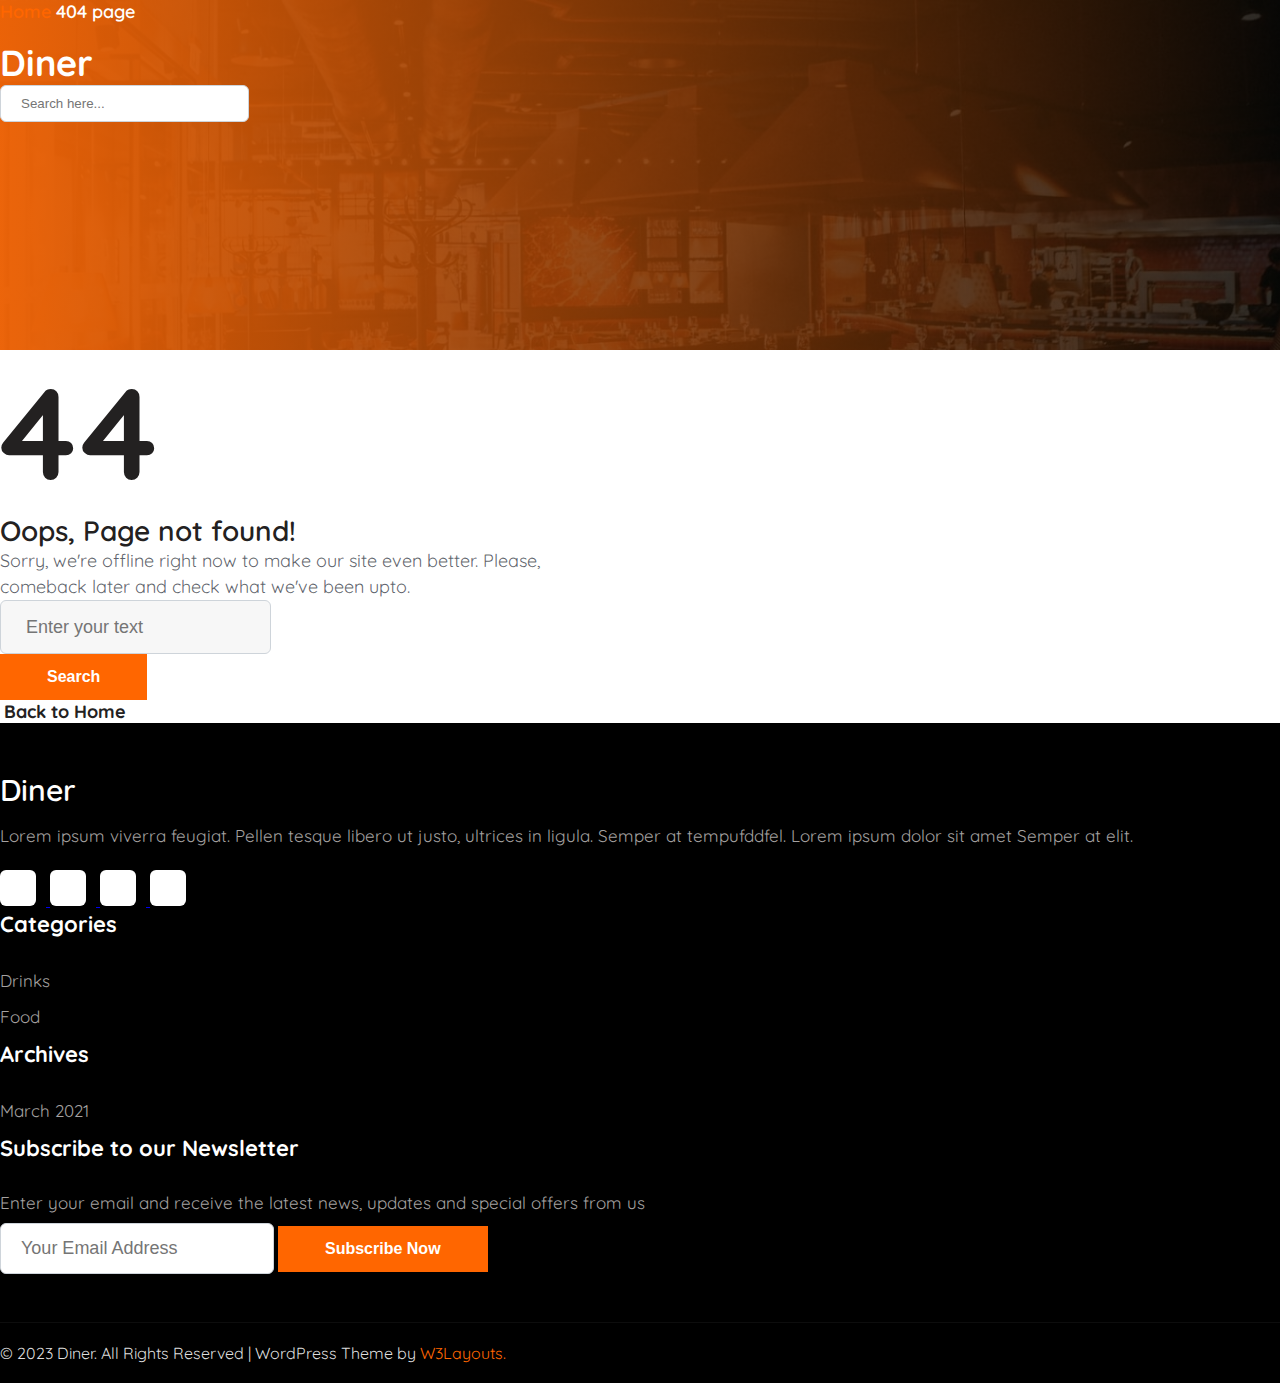
==== 404page/404page.html @ 2025dba5 "done 404 page" ====
<!DOCTYPE html>
<html lang="en">

<head>
    <meta charset="UTF-8">
    <meta http-equiv="X-UA-Compatible" content="IE=edge">
    <meta name="viewport" content="width=device-width, initial-scale=1.0">
    <title>About Page</title>

    <!-- Quicksand Font  -->
    <link rel="preconnect" href="https://fonts.googleapis.com">
    <link rel="preconnect" href="https://fonts.gstatic.com" crossorigin>
    <link href="https://fonts.googleapis.com/css2?family=Quicksand:wght@300;400;500;600;700&display=swap"
        rel="stylesheet">
    <!-- Pacifico Font  -->
    <link rel="preconnect" href="https://fonts.googleapis.com">
    <link rel="preconnect" href="https://fonts.gstatic.com" crossorigin>
    <link href="https://fonts.googleapis.com/css2?family=Pacifico&display=swap" rel="stylesheet">

    <!-- FONT AWESOME  -->
    <link rel="stylesheet" href="https://cdnjs.cloudflare.com/ajax/libs/font-awesome/6.4.0/css/all.min.css"
        integrity="sha512-iecdLmaskl7CVkqkXNQ/ZH/XLlvWZOJyj7Yy7tcenmpD1ypASozpmT/E0iPtmFIB46ZmdtAc9eNBvH0H/ZpiBw=="
        crossorigin="anonymous" referrerpolicy="no-referrer" />

    <!-- BOOTSTRAP  -->
    <link href="https://cdn.jsdelivr.net/npm/bootstrap@5.3.0-alpha3/dist/css/bootstrap.min.css" rel="stylesheet"
        integrity="sha384-KK94CHFLLe+nY2dmCWGMq91rCGa5gtU4mk92HdvYe+M/SXH301p5ILy+dN9+nJOZ" crossorigin="anonymous">

    <!-- MAIN CSS  -->
    <link rel="stylesheet" href="../assets/css/base.css">
    <link rel="stylesheet" href="../assets/css/main.css">
    <link rel="stylesheet" href="../assets/css/responsive.css">

    <style>
        .title__404 {
            max-width: 600px;
            color: var(--heading-color);
        }

        .title__404 h3 {
            font-size: 130px;
            font-weight: 700;
            letter-spacing: 5px;
        }

        .title__404 h2 {
            font-size: 28px;
            font-weight: 600;
        }

        .page404__form .form__control {
            background-color: var(--bg-grey-color);
            padding: 12px 12px 12px 25px;
            font-size: 18px;
            line-height: 28px;
            flex: 1;
        }

        .backToHome__404 {
            transition: all .5s;
        }

        .backToHome__404:hover {
            color: var(--primary-color);
        }

        .backToHome__404 i {
            font-size: 14px;
            margin-right: 4px;
            color: var(--heading-color);
        }

        /* RESPONSIVE */
        @media screen and (max-width: 991.98px) {
            .title__404 h3 {
                font-size: 100px;
            }
        }

        @media screen and (max-width: 575.98px) {
            .title__404 h3 {
                font-size: 80px;
            }

            .page404__form {
                margin-top: 24px;
            }

            .page404__form .form__control {
                font-size: 16px;
            }

            .page404__form .btn {
                width: 100%;
                margin-top: 10px;
            }
        }
    </style>
</head>

<body>
    <div class="page404">
        <!-- HEADER  -->
        <header>
            <div class="container-sm">
                <div class="row header__content align-items-center">
                    <div class="col">
                        <a href="../index.html" class="header__brand">
                            Diner
                        </a>
                    </div>
                    <div class="col d-flex align-items-center justify-content-end">
                        <form action="" class="header__search position-relative">
                            <input type="text" class="form__control bgDarkMode23" placeholder="Search here...">
                            <i class="header__search-icon fa-solid fa-magnifying-glass position-absolute"></i>
                        </form>
                        <div class="mx-4">
                            <i class="header__light-icon fa-regular fa-sun"></i>
                            <i class="header__dark-icon fa-regular fa-moon"></i>
                        </div>
                        <div class="header__bar">
                            <i class="header__bar-icon fa-solid fa-bars"></i>
                        </div>
                    </div>
                    <nav class="header__nav">
                        <button class="nav__close">
                            <i class="nav__close-icon fa-solid fa-xmark"></i>
                        </button>
                        <ul class="nav__list ps-0">
                            <li class="nav__items"><a href="../index.html" class="nav__link">Home</a></li>
                            <li class="nav__items"><a href="./aboutPage.html" class="nav__link">About</a></li>
                            <li class="nav__items"><a href="../servicesPage/servicesPage.html"
                                    class="nav__link">Services</a></li>
                            <li class="nav__items"><a href="#" class="nav__link">Blog Posts</a></li>
                            <li class="nav__items"><a href="./404page.html" class="nav__link">404 page</a></li>
                            <li class="nav__items"><a href="#" class="nav__link">Elements</a></li>
                            <li class="nav__items"><a href="#" class="nav__link">Contact</a></li>
                            <li class="nav__items"><a href="../LandingPage/landingPage.html" class="nav__link">Landing
                                    page</a></li>
                        </ul>
                    </nav>
                </div>
            </div>
        </header>

        <!-- BANNER  -->
        <section class="banner d-flex align-items-center justify-content-center">
            <div class="banner__path">
                <a href="../index.html">
                    Home
                </a>
                <i class="fa-solid fa-angles-right"></i>
                404 page
            </div>
        </section>

        <!-- 404 CONTENT  -->
        <section class="section__404 py-5">
            <div class="container py-lg-5">
                <div class="text-center mx-auto title__404">
                    <h3 class="mb-0">4<i class="fa-regular fa-face-frown"></i>4</h3>
                    <h2>Oops, Page not found!</h2>
                    <p class="primary__text mt-4">Sorry, we're offline right now to make our site even better. Please,
                        comeback later and check what we've been upto.</p>
                    <form class="page404__form mt-sm-5 px-sm-5">
                        <div class="row">
                            <div class="col-sm-8">
                                <input type="text" class="form__control w-100" placeholder="Enter your text">
                            </div>
                            <div class="col-sm-4">
                                <button class="btn primary-btn">Search</button>
                            </div>
                        </div>
                    </form>
                    <a href="../index.html" class="backToHome__404 mt-5 d-block primary__heading fw-semibold">
                        <i class="fa-solid fa-arrow-left"></i>
                        Back to Home
                    </a>
                </div>
            </div>
        </section>

        <!-- FOOTER  -->
        <footer>
            <div class="container-sm">
                <div class="row footer__main">
                    <div class="col-12 text-center text-sm-start mb-5 mb-lg-0 col-sm-6 col-lg-4">
                        <a href="#" class="footer__brand">Diner</a>
                        <p class="footer__item">Lorem ipsum viverra feugiat. Pellen tesque libero ut justo, ultrices in
                            ligula. Semper at tempufddfel. Lorem ipsum dolor sit amet Semper at elit.</p>
                        <div class="footer__icon text-center text-lg-start">
                            <a href="#" class="text-decoration-none">
                                <i class="footer__icon-item bgDarkMode23 fa-brands fa-facebook-f"></i>
                            </a>
                            <a href="#" class="text-decoration-none">
                                <i class="footer__icon-item bgDarkMode23 fa-brands fa-twitter"></i>
                            </a>
                            <a href="#" class="text-decoration-none">
                                <i class="footer__icon-item bgDarkMode23 fa-brands fa-instagram"></i>
                            </a>
                            <a href="#" class="text-decoration-none">
                                <i class="footer__icon-item bgDarkMode23 fa-brands fa-linkedin-in"></i>
                            </a>
                        </div>
                    </div>
                    <div class="col-6 text-center text-sm-start mb-5 mb-lg-0 col-lg-2">
                        <div class="footer__title">Categories</div>
                        <div class="footer__item">
                            <a href="" class="footer__link">Drinks</a>
                        </div>
                        <div class="footer__item">
                            <a href="" class="footer__link">Food</a>
                        </div>
                    </div>
                    <div class="col-6 text-center text-sm-start mb-5 mb-sm-0 col-lg-2">
                        <div class="footer__title">Archives</div>
                        <div class="footer__item">
                            <a href="" class="footer__link">March 2021</a>
                        </div>
                    </div>
                    <div class="col-12 text-center text-sm-start col-sm-6 col-lg-4">
                        <div class="footer__title">Subscribe to our Newsletter</div>
                        <p class="footer__item">Enter your email and receive the latest news, updates and special offers
                            from us</p>
                        <form action="" class="footer__sub mt-4">
                            <input type="text" class="w-100 form__control bgDarkMode23"
                                placeholder="Your Email Address">
                            <button class="btn primary-btn mt-3 w-100">Subscribe Now</button>
                        </form>
                    </div>
                </div>
                <div class="row footer__bottom">
                    <div class="col-12 footer__bottom-content text-center text-lg-start">
                        &copy 2023 Diner. All Rights Reserved | WordPress Theme by <a
                            href="https://w3layouts.com/">W3Layouts.</a>
                    </div>
                </div>
            </div>
        </footer>
        <a href="#" class="backToTop__btn cd-top text-replace js-cd-top">
            <i class="fa-solid fa-angle-up"></i>
        </a>
    </div>

    <!-- JQUERY  -->
    <script src="../assets/js/jquery-3.6.4.min.js"></script>

    <!-- BOOTSTRAP JS  -->
    <script src="https://cdn.jsdelivr.net/npm/bootstrap@5.3.0-alpha3/dist/js/bootstrap.bundle.min.js"
        integrity="sha384-ENjdO4Dr2bkBIFxQpeoTz1HIcje39Wm4jDKdf19U8gI4ddQ3GYNS7NTKfAdVQSZe"
        crossorigin="anonymous"></script>

    <!-- BACK TO TOP  -->
    <script src="../assets/js/util-back-to-top.js"></script>
    <script src="../assets/js/main-back-to-top.js"></script>

    <!-- MAIN JS  -->
    <script src="../assets/js/main.js"></script>
</body>

</html>
---- assets/css/base.css ----
:root {
    --primary-color: #ff6600;
    --black-color: #000;
    --white-color: #fff;
    --heading-color: #232121;
    --text-color: #161c2db3;
    --dark-color: #232220;
    --dark-heading-color: #eee;
    --dark-text-color: #c2d0da; 
    --bd-radius: 6px;
    --bg-grey-color: #f7f7f7;
}

* {
    padding: 0;
    margin: 0;
    box-sizing: border-box;
    -webkit-box-sizing: border-box;
    -moz-box-sizing: border-box;
}

html, body {
    font-family: 'Quicksand', sans-serif;
}

/* DARK MODE  */
.secondary__btn.dark-mode {
    border: 2px solid var(--dark-color);
    color: var(--dark-color);
}

.dark-mode.secondary__btn:hover {
    background-color: transparent;
    border-color: var(--white-color);
    color: var(--white-color);
}

/* HEADING LAYOUT  */
.section__heading h6 {
    font-family: 'Pacifico', cursive;
    font-size: 20px;
    color: var(--primary-color);
    margin-bottom: 0;
    letter-spacing: 1px;
}

.section__heading h3 {
    font-size: 38px;
    font-weight: 600;
    line-height: 48px;
    margin-bottom: 0;
    color: var(--heading-color);
}

.primary__heading {
    text-decoration: none;
    font-size: 18px;
    font-weight: 700;
    color: var(--heading-color);
}

.primary__text {
    font-size: 18px;
    color: var(--text-color);
    line-height: 26px;
}

/* BUTTON  */
.primary-btn {  
    font-size: 16px;
    color: var(--white-color);
    background-color: var(--primary-color);
    font-weight: 700;
    padding: 12px 45px;
    transition: all .5s;
    border: 2px solid transparent;
}

.primary-btn:hover {
    opacity: 0.8;
    color: var(--white-color);
    background-color: var(--primary-color);
}

.secondary__btn {
    padding: 12px 45px;
    border-radius: 6px;
    border: 2px solid var(--white-color);
    font-weight: 700;
    color: var(--white-color);
    transition: all .5s;
    text-decoration: none;
}

.secondary__btn:hover {
    background-color: var(--white-color);
    color: var(--primary-color);
}


/* FORM  */
.form__control {
    padding: 10px 50px 10px 20px;
    border-radius: 6px;
    outline: none;
    border: 2px solid transparent;
    transition: all .2s;
    color: var(--text-color);
    border: 1px solid #ced4da
}

.form__control:hover,
.form__control:focus {
    border-color: var(--primary-color);
}

/* BACK TO TOP  */

.backToTop__btn {
    position: fixed;
    right: 25px;
    bottom: 50px;
    width: 50px;
    height: 50px;
    background-color: var(--primary-color);
    color: var(--white-color);
    border-radius: 50%;
    text-align: center;
    line-height: 50px;
    text-decoration: none;
    opacity: 0;
    visibility: 0;
    transition: all .5s;
    z-index: 1;

}

.cd-top--is-visible {
    visibility: visible;
    opacity: 1;
}

.cd-top--fade-out {
    opacity: .5;
}
---- assets/css/main.css ----
/* HEADER  */
header {
    position: absolute;
    top: 0;
    left: 0;
    right: 0;
    z-index: 1;
}

.header__content {
    padding: 40px 0 20px;
}

.header__brand {
    font-size: 36px;
    font-weight: 700;
    text-decoration: none;
    color: var(--white-color);
    transition: all .5s;
}

.header .form__control {
    border: 2px solid transparent;
}

.header__search-icon {
    top: 50%;
    right: 25px;
    transform: translate(50%, -50%);
    color: #404040;
}

.header__dark-icon,
.header__light-icon {
    font-size: 24px;
    transform: rotate(-20deg);
    color: var(--white-color);
    cursor: pointer;
    width: 25px;
    text-align: center;
}

.header__light-icon {
    display: none;
}

.header__light-icon {
    color: var(--dark-color);
}

.header__bar {
    cursor: pointer;
}

.header__bar-icon {
    font-size: 28px;
    color: var(--white-color);
    transition: all .5s;
}

.header__bar:hover .header__bar-icon,
.header__dark-icon:hover,
.header__light-icon:hover {
    color: var(--primary-color) !important;
}

.header__nav {
    position: fixed;
    top: 0;
    bottom: 0;
    left: 0;
    right: 0;
    background-color: rgba(6, 3, 0, 0.77);
    display: none;
    justify-content: center;
    align-items: center;
    animation: navFadeIn .2s linear;
}

@keyframes navFadeIn {
    from {
        opacity: 0;
        transform: scale(0.8);
    }

    to {
        opacity: 1;
        transform: scale(1);
    }
}

.nav__close {
    position: absolute;
    top: 40px;
    right: 40px;
    border-radius: 6px;
    border: none;
}


.nav__close:hover {
    opacity: 0.9;
}

.nav__close-icon {
    color: var(--white-color);
    background-color: var(--primary-color);
    line-height: 40px;
    width: 40px;
    height: 40px;
    border-radius: 6px;
    text-align: center;
    border: 2px solid transparent;
}

.nav__close-icon:active {
    border-color: var(--white-color);
}

.nav__list {
    list-style: none;
    text-align: center;
}

.nav__items {
    line-height: 48px;
}

.nav__link {
    font-size: 20px;
    text-decoration: none;
    color: var(--white-color);
    font-weight: 600;
    transition: all .5s;
}

.nav__link:hover {
    color: var(--primary-color);
}

/* CAROUSEL  */
.myCarousel {
    background-image: url('../img/banner1.jpg');
    background-repeat: no-repeat;
    background-size: cover;
    background-attachment: fixed;
}

.carousel__content {
    height: 100vh;
    color: var(--white-color);
    position: relative;
}

.myCarousel .overlay {
    top: 0;
    width: 100%;
    bottom: 0;
    background-image: linear-gradient(to right, #ff6600, hsl(30deg 100% 1% / 20%));
}

.carousel__title {
    font-size: 48px;
    line-height: 58px;
    font-weight: 600;
    transition: all .5s;
}

.carousel__text {
    line-height: 28px;
    transition: all .5s;
}

/* ABOUT US */
.aboutUs__text {
    font-size: 18px;
    line-height: 28px;
    color: var(--text-color);
    padding-left: 48px;
    padding-right: 15px;
}

/* AGENT */
.agent {
    background-color: var(--primary-color);
    overflow: hidden;
}

.agent__left {
    background-image: url(../img/banner3.jpg);
    background-repeat: no-repeat;
    background-position: center;
    background-size: cover;
    height: 100%;
    position: relative;
}

.agent__left .overlay {
    position: absolute;
    top: 0;
    left: 0;
    bottom: 0;
    right: 0;
    background-color: rgb(16 15 19 / 46%);
}

.agent .section__heading h6 {
    color: var(--white-color);
}

.agent__icon {
    background-color: #fff;
    width: 70px;
    height: 70px;
    text-align: center;
    color: #ff6610;
    font-size: 25px;
    line-height: 70px;
    border-radius: 5px;
    transition: all 0.5s;
}

.agent__icon:hover {
    color: rgba(252, 185, 0, 1);
}

.agent__title {
    font-size: 20px;
    color: var(--heading-color);
    font-weight: 700;
    line-height: 1.2;
    margin-bottom: 15px;
}

.agent__text {
    font-size: 18px;
    line-height: 28px;
    color: var(--white-color)
}

/* TEAM  */
.team .card-img-top {
    border-radius: 6px;
}

.card__social-list {
    position: absolute;
    width: 100%;
    bottom: 12%;
    left: 50%;
    transform: translateX(-50%);
    opacity: 0;
    visibility: 0;
    transition: all .5s;
}

.card__heading:hover .card__social-list {
    opacity: 1;
    visibility: 1;
}

.team .card__social-icon {
    text-decoration: none;
    color: var(--white-color);
}

.team .card__social-icon i {
    width: 42px;
    height: 42px;
    text-align: center;
    background-color: rgba(157, 157, 157, 0.5);
    line-height: 42px;
    border-radius: 50%;
    margin-right: 5px;
    transition: all .5s;
}

.team .card__social-icon:hover i {
    color: var(--primary-color);
    background-color: var(--white-color);
}

.team .card-title {
    margin-top: 25px;
    font-size: 24px;
    font-weight: 700;
    color: var(--heading-color);
    transition: all .5s;
}

.team .card-title:hover {
    color: var(--primary-color) !important;
}

.team .card-text {
    font-size: 18px;
    color: var(--text-color);
}

/* CATEGORIES  */
.categories {
    background-color: #f7f7f7;
}

.categories__content {
    display: grid;
    row-gap: 30px;
    grid-template-columns: repeat(3, 1fr);
}

.categories__link {
    padding: 0 15px;
    position: relative;
}

.categories__item {
    position: relative;
    overflow: hidden;
    border-radius: 6px;
}

.categories__overlay {
    content: '';
    top: 0;
    bottom: 0;
    width: 100%;
    display: block;
    position: absolute;
    background-image: linear-gradient(to bottom, rgba(0, 0, 0, 0) 0, rgba(0, 0, 0, 0.53) 69%, rgba(0, 0, 0, 0.76) 100%);
}

.categories__img {
    border-radius: 6px;
}

.categories__text {
    position: absolute;
    left: 48px;
    bottom: 32px;
}

.categories__text h4 {
    font-size: 22px;
    line-height: 30px;
    font-weight: 700;
    color: var(--white-color);
}

.categories__text p {
    font-size: 18px;
    font-weight: 600;
    letter-spacing: 1px;
    color: #ffc600;
    margin-top: 8px;
}

/* FEATURES  */
.features__list {
    display: grid;
    grid-template-columns: repeat(3, 1fr);
    row-gap: 24px;
}

.features__list .card {
    transition: all .5s;
    border: 1px solid rgb(238, 238, 238, .1);
    box-shadow: 0 25px 98px 0 rgba(0, 0, 0, 0.03);
    border-radius: 8px;
}


.features__list .card:hover {
    box-shadow: 0 25px 98px 0 rgba(0, 0, 0, 0.1);
}


.features .card-body {
    padding: 40px;
}

.features__card-icon {
    font-size: 25px;
    line-height: 70px;
    color: var(--primary-color);
    width: 70px;
    height: 70px;
    border-radius: 6px;
    background-color: rgba(130, 115, 252, .05);
    text-align: center;
    margin-right: 30px;
    transition: all .5s;
}

.features__list .card:hover .features__card-icon {
    color: var(--white-color);
    background-color: var(--primary-color);
}

.features__card-number,
.features .card-text {
    font-size: 18px;
    line-height: 28px;
    color: var(--text-color);
    font-weight: 400;
    margin-bottom: 5px;
}

.features__card-name {
    font-size: 24px;
    font-weight: 600;
    margin-bottom: 0;
    color: var(--heading-color);
    transition: all .5s;
}

.features .card-text {
    margin-bottom: 0;
}

.features__card-name:hover {
    color: var(--primary-color);
}

/* WELLCOME  */
.wellcome {
    background-image: url('../img/banner2.jpg');
    background-size: cover;
    background-position: center;
    background-repeat: no-repeat;
    position: relative;
}

/* FIND US  */
.wellcome__overlay {
    position: absolute;
    top: 0;
    bottom: 0;
    left: 0;
    right: 0;
    background-color: rgb(16 15 19 / 66%);
}

.wellcome__content {
    max-width: 700px;
    margin: 0 auto;
    text-align: center;
    position: relative;
}

.wellcome__title {
    font-size: 45px;
    line-height: 55px;
    color: var(--white-color);
    font-weight: 600;
}

/* VIDEO  */
.video__number {
    position: relative;
    margin-top: -70px;
}

.video .number__item {
    padding: 40px 20px;
    text-align: center;
    box-shadow: rgba(1, 1, 1, 0.05) 1px 1px 5px 0px;
    background-color: var(--white-color);
    border-radius: 6px;
    transition: all .4s;
}

.video .number__item:hover {
    transform: translateY(-4px);
    box-shadow: rgba(46, 41, 51, 0.08) 0px 2px 4px, rgba(71, 63, 79, 0.16) 0px 5px 10px;
}

.video .number__icon {
    font-size: 26px;
    width: 68px;
    height: 68px;
    border-radius: 50%;
    background-color: var(--primary-color);
    line-height: 68px;
    color: var(--white-color);
}

.video .counter {
    font-size: 42px;
    font-weight: 600;
    color: var(--heading-color);
}

.video .number__name {
    font-size: 18px;
    font-weight: 600;
    color: var(--text-color);
}

.video__play-link {
    background: url('../img/banner3.jpg');
    min-height: 500px;
    display: block;
    background-repeat: no-repeat;
    background-position: center;
    border-radius: 6px;
    position: relative;
    text-decoration: none;
}

.video__overlay {
    position: absolute;
    top: 0;
    bottom: 0;
    width: 100%;
    background-color: rgb(16 15 19 / 60%);
    border-radius: 6px;
}

.video__play-icon {
    position: absolute;
    top: 50%;
    left: 50%;
    transform: translate(-50%, -50%);
    color: var(--primary-color);
    font-size: 26px;
    width: 80px;
    height: 80px;
    border-radius: 50%;
    background-color: var(--white-color);
    text-align: center;
    line-height: 80px;
    animation: ripple 1s linear infinite;
    transition: all .3s ease-in-out;
}

.video__play-icon:hover {
    color: var(--white-color);
    background-color: var(--primary-color);
    transform: translate(-50%, -50%) scale(1.2);
}

@keyframes ripple {
    0% {
        box-shadow: 0 0 0 0 rgb(255 255 255 / 25%), 0 0 0 10px rgb(255 255 255 / 25%), 0 0 0 20px rgb(255 255 255 / 25%);
    }

    100% {
        box-shadow: 0 0 0 10px rgb(255 255 255 / 25%), 0 0 0 20px rgb(255 255 255 / 25%), 0 0 0 40px rgba(50, 100, 245, 0);
    }
}

/* BLOG */
.blog {
    background-color: #f7f7f7;
}

.post__card .card-img-top {
    border-radius: 6px;
}

.post__card .card-img__text {
    bottom: 10px;
    left: 10px;
    text-decoration: none;
    color: var(--primary-color);
    transition: all .5s;
}

.post__card .card-img__text:hover {
    color: #5431ac;
}

.post__card .card-title {
    margin-top: 25px;
    font-size: 24px;
    line-height: 34px;
    font-weight: 600;
    color: var(--heading-color);
}

.post__card .card__author {
    margin-top: 15px;
}

.card__autor-link {
    font-weight: 700;
    color: var(--heading-color);
    display: block;
    text-decoration: none;
}

.card__author-right {
    opacity: 0.9;
}

.card__author-right:hover {
    color: var(--primary-color) !important;
}

.card__author-left img {
    border-radius: 50%;
    margin-right: 10px;
}

/* FEEDBACK  */
.feedback .feedback__img-content .feedback__img {
    width: 85px;
    height: 85px;
    border-radius: 50%;
    margin-bottom: 20px;
}

.feedback__item {
    max-width: 700px;
}

.feedback__item .quote-icon {
    color: var(--primary-color);
    font-size: 28px;
}

.feedback__item .quote-heading {
    font-size: 24px;
    line-height: 36px;
    font-weight: 600;
    color: var(--heading-color);
}

.feedback__item .quote-text {
    font-size: 18px;
    color: var(--text-color);
}

.people-infor h3 {
    font-size: 20px;
    font-weight: 600;
    color: var(--heading-color);
}

.people-infor p {
    font-size: 18px;
    color: var(--text-color);
}

.owl-theme .owl-dots .owl-dot span {
    transition: all .5s;
}

.owl-theme .owl-dots .owl-dot.active span,
.owl-theme .owl-dots .owl-dot:hover span {
    background-color: var(--primary-color);
}

/* CONTACT   */
.contact .section__heading p {
    font-size: 18px;
    line-height: 28px;
    color: var(--text-color);
}

.contact__form .row:first-child {
    margin-bottom: 20px;
}

.contact .form__control {
    padding: 12px 20px;
    background-color: #f7f7f7;
    font-size: 18px;
}

.contact .form__control:hover {
    border-color: transparent;
}

.contact .form__control:focus {
    background-color: var(--white-color);
    border-color: var(--primary-color);
}

.contact .primary-btn:active,
.footer__sub .primary-btn:active {
    color: var(--white-color);
    background-color: var(--primary-color);
    border-color: #5933b6;
}


.contact .text-area {
    resize: none;
    min-height: 200px;
}

/* FIND US  */
.findUs .contact__icon {
    color: var(--primary-color);
    font-size: 18px;
    width: 20px;
    margin-right: 20px;
    margin-top: 5px;
}

.findUs .contact__item h5 {
    font-size: 20px;
    color: var(--heading-color);
    font-weight: 600;
}

.findUs .contact__link {
    text-decoration: none;
    color: rgba(22, 28, 45, 0.7);
    font-size: 18px;
}

.findUs .contact__link:hover {
    text-decoration: underline;
}

.findUs_map {
    padding: 10px;
    background-color: #f7f7f7;
    border-radius: 10px;
}

/* FOOTER  */
footer {
    background-color: #000;
}

.footer__main {
    padding-top: 48px;
    padding-bottom: 48px;
}

.footer__brand {
    font-size: 30px;
    font-weight: 600;
    color: var(--white-color);
    margin-bottom: 16px;
    text-decoration: none;
    display: block;
    transition: all .5s;
}

.footer__brand:hover {
    color: var(--primary-color);
}

.footer__title {
    font-size: 22px;
    color: var(--white-color);
    font-weight: 700;
    margin-bottom: 30px;
}

.footer__item {
    margin-bottom: 10px;
    color: #a5a2a1;
    font-size: 17px;
}

.footer__link {
    text-decoration: none;
    line-height: 26px;
    color: #a5a2a1;
    font-size: 17px;
    transition: all .5s;
}

.footer__link:hover {
    color: var(--primary-color);
}

.footer__icon {
    margin-top: 24px;
}

.footer__icon-item {
    display: inline-block;
    color: var(--primary-color);
    width: 36px;
    height: 36px;
    background-color: var(--white-color);
    border-radius: 6px;
    line-height: 36px;
    text-align: center;
    margin-right: 10px;
    transition: all .5s;
}

.footer__icon-item:hover {
    background-color: var(--primary-color);
    color: var(--white-color);
}

.footer__sub .form__control {
    font-size: 18px;
    padding: 14px 20px;
}

.footer__sub .form__control:focus {
    border-color: var(--primary-color);
}

.footer__sub .primary-btn:active {
    color: var(--white-color);
    background-color: var(--primary-color);
    border-color: #5933b6;
}

.footer__bottom {
    padding: 20px 0;
    border-top: 1px solid rgb(255 255 255 / 5%);
}

.footer__bottom-content {
    color: #ddd;
}

.footer__bottom-content a {
    text-decoration: none;
    color: var(--primary-color);
    transition: all .5s;
}

.footer__bottom-content a:hover {
    color: var(--white-color);
}

/* COMMON SECTION  */
/* BANNER  */
.banner {
    min-height: 350px;
    background-image: linear-gradient(to right, rgb(236 98 6 / 98%), rgb(5 3 0 / 83%)), url('../img/banner2.jpg');
    background-repeat: no-repeat;
    background-position: center;
    background-size: cover;
    background-attachment: fixed;
}

.banner__path {
    font-size: 18px;
    font-weight: 600;
    color: var(--white-color);
}

.banner__path a {
    text-decoration: none;
    color: var(--primary-color);
}

.banner__path i {
    font-size: 12px;
}
---- assets/css/responsive.css ----
@media screen and (max-width: 1399.98px) {

    /* CAROUSEL  */
    .carousel__title {
        font-size: 54px;
        line-height: 64px;
    }
}

@media screen and (max-width: 1199.98px) {

    /* GLOBAL  */
    .section__heading h3 {
        font-size: 32px;
        line-height: 40px;
    }

    /* CAROUSEL  */
    .carousel__title {
        font-size: 44px;
        line-height: 53px;
    }
}

@media screen and (max-width: 991.98px) {

    /* ABOUT US  */
    .aboutUs__text {
        padding: 0;
        margin-top: 40px;
    }

    /* CATEGORIES  */
    .categories__content {
        grid-template-columns: repeat(2, 1fr);
    }

    .categories__text h4 {
        font-size: 18px;
    }

    .categories__text p {
        font-size: 16px;
        line-height: 28px;
    }

    .categories__text {
        left: 24px;
        bottom: 12px;
    }

    /* FEATURES  */
    .features__list {
        grid-template-columns: repeat(2, 1fr);
    }

    .features__card-name {
        font-size: 20px;
    }


    /* CAROUSEL  */
    .myCarousel {
        background-position: right center;
    }

    .carousel__title {
        font-size: 40px;
        line-height: 50px;
    }

    /* AGENT  */
    .agent__left {
        margin: 0 8px;
    }

    .agent__left {
        min-height: 200px;
    }

    /* WELLCOME  */
    .wellcome__title {
        font-size: 40px;
        line-height: 50px;
    }

    /* VIDEO  */
    .video .video__number {
        margin-top: 0;
    }

    /* BLOG  */
    .post__card .card-title {
        font-size: 20px;
        line-height: 30px;
    }

    /* FIND US */
    .findUs .section__heading h3 {
        font-size: 32px;
        line-height: 40px;
    }

    /* CONTACT  */
    .section__heading h3 {
        font-size: 32px;
        line-height: 40px;
    }

    /* FOOTER  */
    .footer__brand {
        margin-bottom: 4px;
    }

    .footer__title {
        margin-bottom: 8px;
    }

    .footer__icon {
        margin-top: 16px;
    }
}

@media screen and (max-width: 767.98px) {

    /* GLOBAL  */
    .section__heading h3 {
        font-size: 30px;
        line-height: 38px;
    }

    /* CAROUSEL  */
    .nav__link {
        font-size: 16px;
    }

    /* TEAM  */
    .team .card-title {
        font-size: 18px;
        margin-top: 18px;
    }

    /* WELLCOME  */
    .wellcome__title {
        font-size: 35px;
        line-height: 35px;
    }

    /* FEEDBACK  */
    .feedback__item .quote-heading {
        font-size: 22px;
    }

    .feedback__item .quote-text {
        font-size: 16px;
        line-height: 26px;
    }
}

@media screen and (max-width: 575.98px) {

    /* GLOLBAL  */
    .section__heading h6 {
        font-size: 16px;
    }

    .section__heading h3 {
        font-size: 24px;
        line-height: 34px;
    }

    .primary__text {
        font-size: 16px;
    }

    .form__control

    /* HEADER  */
    .header__search {
        display: none;
    }

    /* CAROUSEL  */
    .carousel__content {
        max-height: 95vh;
    }

    .carousel__title {
        font-size: 28px;
        line-height: 38px;
    }

    /* AGENT  */
    .agent__text {
        font-size: 16px;
        line-height: 26px;
    }

    .agent__title {
        font-size: 18px;
    }

    .agent__right {
        margin-top: 24px;
    }

    /* ABOUT US  */
    .aboutUs__text {
        font-size: 16px;
        line-height: 26px;
    }

    /* CATEGORIES  */
    .categories__content {
        row-gap: 16px;
        margin-top: 16px;
    }

    .categories__link {
        padding: 0 8px;
    }

    /* FEATURES  */
    .features__list {
        grid-template-columns: 1fr;
    }

    .features .card-body {
        padding: 30px;
    }

    .features__card-number,
    .features .card-text {
        font-size: 16px;
        line-height: 26px;
    }

    .categories__text p {
        margin-top: 0;
    }

    /* WELLCOME  */
    .wellcome .btn {
        font-size: 14px;
        padding: 10px 20px;
    }

    /* VIDEO  */
    .video .counter {
        font-size: 32px;
    }

    .video__play-link {
        min-height: 300px;
    }

    .secondary__btn {
        padding: 10px 21px;
    }

    /* FEEDBACK  */
    .feedback__item .quote-heading {
        font-size: 20px;
        line-height: 30px;
    }

    /* CONTACT  */
    .contact .section__heading p {
        font-size: 16px;
        line-height: 26px;
    }

    .contact_input {
        margin-bottom: 20px;
    }

    .contact .primary-btn {
        padding: 10px 21px;
    }

    .comtact .form__control {
        font-size: 16px;
    }

    /* FOOTER  */
    .footer__brand,
    .footer__title {
        margin-bottom: 8px;
    }

    .footer__sub .form__control {
        font-size: 14px;
    }

    .footer__btn {
        font-size: 14px;
    }

    .footer__bottom-content {
        font-size: 14px;
    }
}
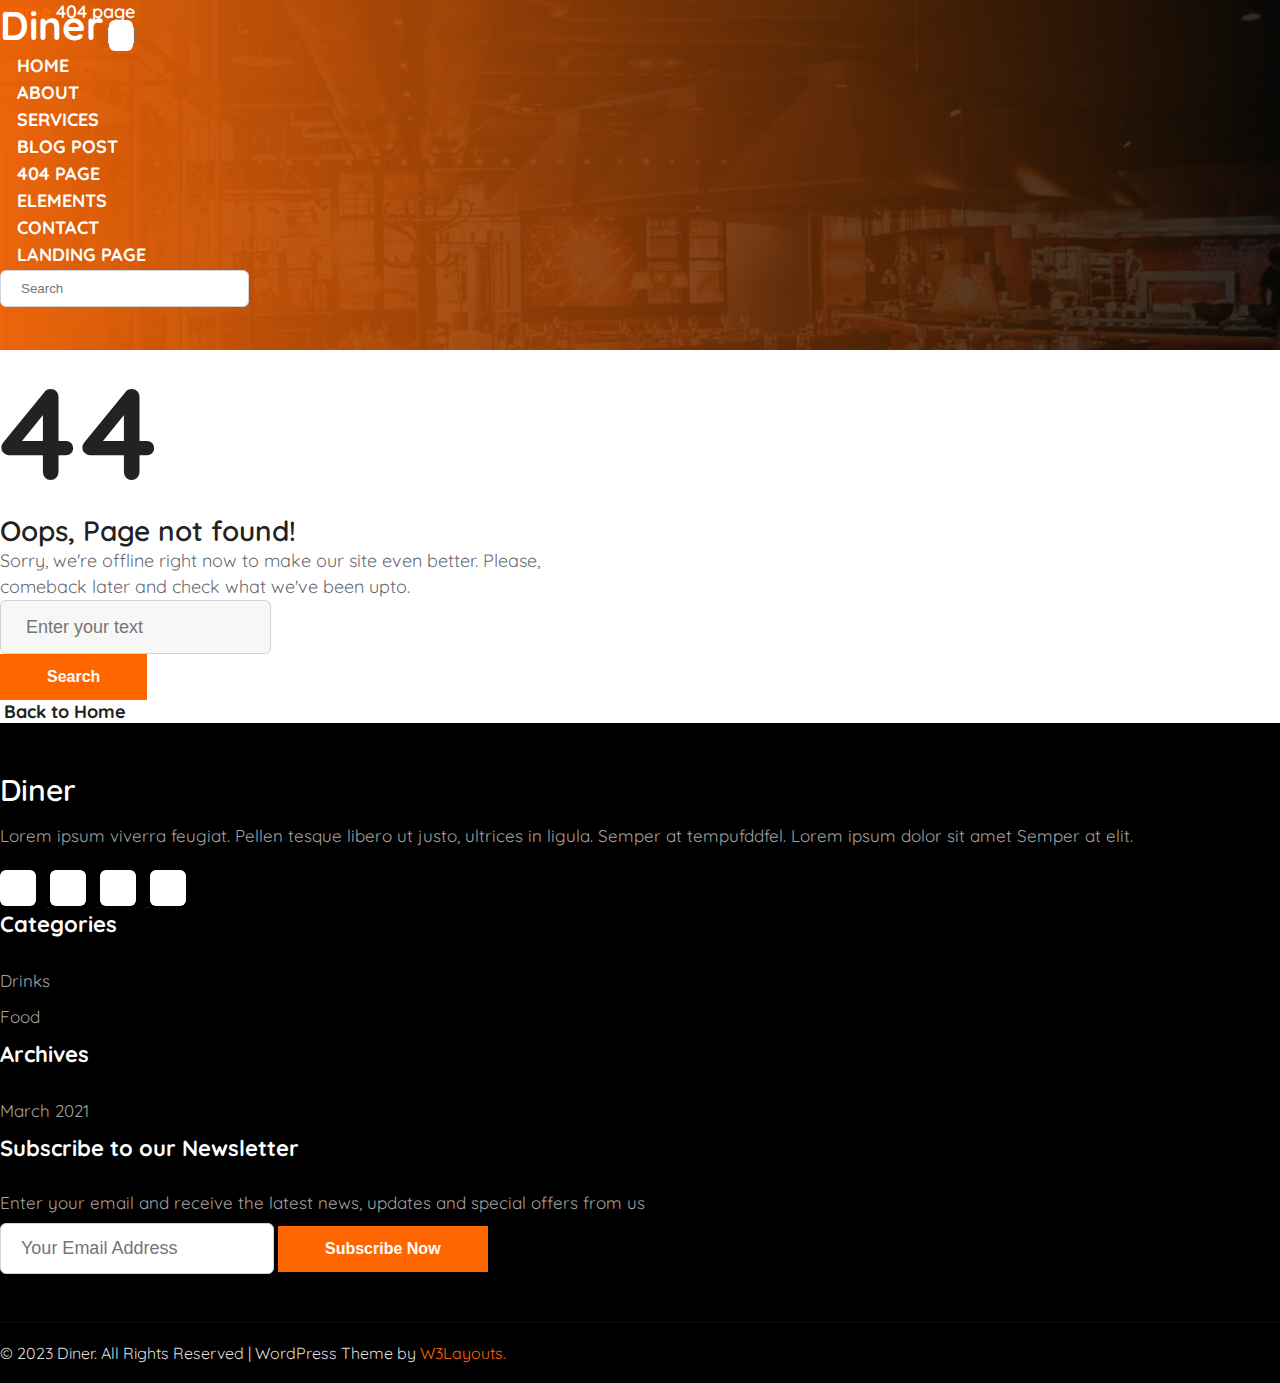
==== commit 8685ae21: "done project" ====
--- a/404page/404page.html
+++ b/404page/404page.html
@@ -5,7 +5,7 @@
     <meta charset="UTF-8">
     <meta http-equiv="X-UA-Compatible" content="IE=edge">
     <meta name="viewport" content="width=device-width, initial-scale=1.0">
-    <title>About Page</title>
+    <title>404 Page</title>
 
     <!-- Quicksand Font  -->
     <link rel="preconnect" href="https://fonts.googleapis.com">
@@ -102,45 +102,65 @@
     <div class="page404">
         <!-- HEADER  -->
         <header>
-            <div class="container-sm">
-                <div class="row header__content align-items-center">
-                    <div class="col">
-                        <a href="../index.html" class="header__brand">
-                            Diner
-                        </a>
-                    </div>
-                    <div class="col d-flex align-items-center justify-content-end">
-                        <form action="" class="header__search position-relative">
-                            <input type="text" class="form__control bgDarkMode23" placeholder="Search here...">
-                            <i class="header__search-icon fa-solid fa-magnifying-glass position-absolute"></i>
-                        </form>
-                        <div class="mx-4">
-                            <i class="header__light-icon fa-regular fa-sun"></i>
-                            <i class="header__dark-icon fa-regular fa-moon"></i>
-                        </div>
-                        <div class="header__bar">
-                            <i class="header__bar-icon fa-solid fa-bars"></i>
-                        </div>
-                    </div>
-                    <nav class="header__nav">
-                        <button class="nav__close">
-                            <i class="nav__close-icon fa-solid fa-xmark"></i>
-                        </button>
-                        <ul class="nav__list ps-0">
-                            <li class="nav__items"><a href="../index.html" class="nav__link">Home</a></li>
-                            <li class="nav__items"><a href="./aboutPage.html" class="nav__link">About</a></li>
-                            <li class="nav__items"><a href="../servicesPage/servicesPage.html"
-                                    class="nav__link">Services</a></li>
-                            <li class="nav__items"><a href="#" class="nav__link">Blog Posts</a></li>
-                            <li class="nav__items"><a href="./404page.html" class="nav__link">404 page</a></li>
-                            <li class="nav__items"><a href="#" class="nav__link">Elements</a></li>
-                            <li class="nav__items"><a href="#" class="nav__link">Contact</a></li>
-                            <li class="nav__items"><a href="../LandingPage/landingPage.html" class="nav__link">Landing
-                                    page</a></li>
-                        </ul>
-                    </nav>
-                </div>
-            </div>
+            <nav id="myNavbar" class="navbar position-absolute w-100 navbar-expand-lg">
+                <div class="container-sm">
+                    <a class="navbar-brand header__brand" href="../index.html">Diner</a>
+                    <button class="navbar-toggler p-0" type="button" data-bs-toggle="collapse"
+                        data-bs-target="#myMainNavbar" aria-controls="myMainNavbar" aria-expanded="false"
+                        aria-label="Toggle navigation">
+                        <i class="navbar__toggle-icon fa-solid fa-bars"></i>
+                    </button>
+                    <div class="collapse navbar-collapse p-3 px-lg-0 row" id="myMainNavbar">
+                        <div class="col-12 col-lg-9">
+                            <ul
+                                class="navbar-nav nav__list mx-auto px-lg-3 mb-lg-0 flex-wrap justify-content-center text-center">
+                                <li class="nav-item nav__items">
+                                    <a class="nav-link nav__link" aria-current="page"
+                                        href="../index.html">Home</a>
+                                </li>
+                                <li class="nav-item nav__items">
+                                    <a class="nav-link nav__link" href="../aboutPage/aboutPage.html">About</a>
+                                </li>
+                                <li class="nav-item nav__items">
+                                    <a class="nav-link nav__link" href="../servicesPage/servicesPage.html">Services</a>
+                                </li>
+                                <li class="nav-item nav__items">
+                                    <a class="nav-link nav__link" href="../blogPage/blogPage.html">Blog Post</a>
+                                </li>
+                                <li class="nav-item nav__items">
+                                    <a class="nav-link nav__link" href="../404page/404page.html">404 page</a>
+                                </li>
+                                <li class="nav-item nav__items">
+                                    <a class="nav-link nav__link" href="../elementsPage/elementsPage.html">Elements</a>
+                                </li>
+                                <li class="nav-item nav__items">
+                                    <a class="nav-link nav__link" href="../contactPage/contactPage.html">Contact</a>
+                                </li>
+                                <li class="nav-item nav__items">
+                                    <a class="nav-link nav__link" href="../landingPage/landingPage.html">Landing
+                                        page</a>
+                                </li>
+                            </ul>
+                        </div>
+                        <div class="col-12 col-lg-3 mt-4 mt-lg-0">
+                            <div class="row">
+                                <div class="col-10">
+                                    <form class="d-flex header__search position-relative" role="search">
+                                        <input class="form-control form__control" type="search" placeholder="Search"
+                                            aria-label="Search">
+                                        <i
+                                            class="header__search-icon fa-solid fa-magnifying-glass position-absolute px-1"></i>
+                                    </form>
+                                </div>
+                                <div class="col-2 d-flex align-items-center justify-content-center">
+                                    <i class="header__light-icon fa-regular fa-sun"></i>
+                                    <i class="header__dark-icon fa-regular fa-moon"></i>
+                                </div>
+                            </div>
+                        </div>
+                    </div>
+                </div>
+            </nav>
         </header>
 
         <!-- BANNER  -->
@@ -155,12 +175,13 @@
         </section>
 
         <!-- 404 CONTENT  -->
-        <section class="section__404 py-5">
+        <section class="section__404 py-5 bgDarkMode23">
             <div class="container py-lg-5">
                 <div class="text-center mx-auto title__404">
-                    <h3 class="mb-0">4<i class="fa-regular fa-face-frown"></i>4</h3>
-                    <h2>Oops, Page not found!</h2>
-                    <p class="primary__text mt-4">Sorry, we're offline right now to make our site even better. Please,
+                    <h3 class="mb-0 headingDarkColor">4<i class="fa-regular fa-face-frown"></i>4</h3>
+                    <h2 class="headingDarkColor">Oops, Page not found!</h2>
+                    <p class="primary__text mt-4 darkTextColor">Sorry, we're offline right now to make our site even
+                        better. Please,
                         comeback later and check what we've been upto.</p>
                     <form class="page404__form mt-sm-5 px-sm-5">
                         <div class="row">
@@ -172,8 +193,9 @@
                             </div>
                         </div>
                     </form>
-                    <a href="../index.html" class="backToHome__404 mt-5 d-block primary__heading fw-semibold">
-                        <i class="fa-solid fa-arrow-left"></i>
+                    <a href="../index.html"
+                        class="backToHome__404 mt-5 headingDarkColor d-block primary__heading fw-semibold">
+                        <i class="headingDarkColor fa-solid fa-arrow-left"></i>
                         Back to Home
                     </a>
                 </div>
@@ -251,8 +273,8 @@
         crossorigin="anonymous"></script>
 
     <!-- BACK TO TOP  -->
-    <script src="../assets/js/util-back-to-top.js"></script>
-    <script src="../assets/js/main-back-to-top.js"></script>
+    <script src="../assets/js/mainBacktoTop.js"></script>
+    <script src="../assets/js/util.js"></script>
 
     <!-- MAIN JS  -->
     <script src="../assets/js/main.js"></script>
--- a/assets/css/base.css
+++ b/assets/css/base.css
@@ -6,7 +6,7 @@
     --text-color: #161c2db3;
     --dark-color: #232220;
     --dark-heading-color: #eee;
-    --dark-text-color: #c2d0da; 
+    --dark-text-color: #c2d0da;
     --bd-radius: 6px;
     --bg-grey-color: #f7f7f7;
 }
@@ -19,7 +19,8 @@
     -moz-box-sizing: border-box;
 }
 
-html, body {
+html,
+body {
     font-family: 'Quicksand', sans-serif;
 }
 
@@ -63,10 +64,11 @@
     font-size: 18px;
     color: var(--text-color);
     line-height: 26px;
+    margin-bottom: 0;
 }
 
 /* BUTTON  */
-.primary-btn {  
+.primary-btn {
     font-size: 16px;
     color: var(--white-color);
     background-color: var(--primary-color);
@@ -102,20 +104,20 @@
 .form__control {
     padding: 10px 50px 10px 20px;
     border-radius: 6px;
-    outline: none;
     border: 2px solid transparent;
     transition: all .2s;
     color: var(--text-color);
-    border: 1px solid #ced4da
+    border: 1px solid #ced4da;
 }
 
 .form__control:hover,
 .form__control:focus {
-    border-color: var(--primary-color);
+    border: 2px solid var(--primary-color);
+    outline: none;
+    box-shadow: none;
 }
 
 /* BACK TO TOP  */
-
 .backToTop__btn {
     position: fixed;
     right: 25px;
@@ -123,7 +125,6 @@
     width: 50px;
     height: 50px;
     background-color: var(--primary-color);
-    color: var(--white-color);
     border-radius: 50%;
     text-align: center;
     line-height: 50px;
@@ -132,8 +133,11 @@
     visibility: 0;
     transition: all .5s;
     z-index: 1;
+}
 
-}
+.backToTop__btn i {
+    color: var(--white-color);
+} 
 
 .cd-top--is-visible {
     visibility: visible;
@@ -142,5 +146,4 @@
 
 .cd-top--fade-out {
     opacity: .5;
-}
-
+}--- a/assets/css/main.css
+++ b/assets/css/main.css
@@ -7,20 +7,16 @@
     z-index: 1;
 }
 
-.header__content {
-    padding: 40px 0 20px;
-}
-
 .header__brand {
-    font-size: 36px;
+    font-size: 40px;
     font-weight: 700;
     text-decoration: none;
     color: var(--white-color);
     transition: all .5s;
 }
 
-.header .form__control {
-    border: 2px solid transparent;
+.header__brand:hover {
+    color: var(--white-color);
 }
 
 .header__search-icon {
@@ -28,6 +24,7 @@
     right: 25px;
     transform: translate(50%, -50%);
     color: #404040;
+    cursor: pointer;
 }
 
 .header__dark-icon,
@@ -48,95 +45,56 @@
     color: var(--dark-color);
 }
 
-.header__bar {
-    cursor: pointer;
-}
-
 .header__bar-icon {
     font-size: 28px;
     color: var(--white-color);
     transition: all .5s;
 }
 
-.header__bar:hover .header__bar-icon,
 .header__dark-icon:hover,
 .header__light-icon:hover {
     color: var(--primary-color) !important;
 }
 
-.header__nav {
-    position: fixed;
-    top: 0;
-    bottom: 0;
-    left: 0;
-    right: 0;
-    background-color: rgba(6, 3, 0, 0.77);
-    display: none;
-    justify-content: center;
-    align-items: center;
-    animation: navFadeIn .2s linear;
-}
-
-@keyframes navFadeIn {
-    from {
-        opacity: 0;
-        transform: scale(0.8);
-    }
-
-    to {
-        opacity: 1;
-        transform: scale(1);
-    }
-}
-
-.nav__close {
-    position: absolute;
-    top: 40px;
-    right: 40px;
-    border-radius: 6px;
-    border: none;
-}
-
-
-.nav__close:hover {
-    opacity: 0.9;
-}
-
-.nav__close-icon {
-    color: var(--white-color);
-    background-color: var(--primary-color);
-    line-height: 40px;
-    width: 40px;
-    height: 40px;
-    border-radius: 6px;
-    text-align: center;
-    border: 2px solid transparent;
-}
-
-.nav__close-icon:active {
-    border-color: var(--white-color);
-}
-
-.nav__list {
-    list-style: none;
-    text-align: center;
-}
-
 .nav__items {
-    line-height: 48px;
-}
-
-.nav__link {
-    font-size: 20px;
-    text-decoration: none;
-    color: var(--white-color);
-    font-weight: 600;
-    transition: all .5s;
-}
-
-.nav__link:hover {
-    color: var(--primary-color);
-}
+    margin: 4px 2px;
+}
+
+#myNavbar .nav__link {
+    font-size: 18px;
+    text-decoration: none;
+    color: var(--white-color);
+    font-weight: 700;
+    transition: all .5s;
+    text-transform: uppercase;
+    padding: 10px 15px;
+    transition: all .5s;
+}
+
+#myNavbar .nav__link:hover {
+    color: var(--primary-color);
+    background-color: var(--white-color);
+    border-radius: var(--bd-radius);
+}
+
+#myNavbar .nav__link.active {
+    color: var(--primary-color);
+    background-color: var(--white-color);
+    border-radius: var(--bd-radius);
+}
+
+.navbar-toggler:hover,
+.navbar-toggler:focus {
+    box-shadow: none;
+}
+
+.navbar__toggle-icon {
+    background-color: var(--white-color);
+    color: var(--primary-color);
+    padding: 8px 12px;
+    border-radius: var(--bd-radius);
+}
+
 
 /* CAROUSEL  */
 .myCarousel {
@@ -666,6 +624,7 @@
     padding: 12px 20px;
     background-color: #f7f7f7;
     font-size: 18px;
+    border: 1px solid transparent;
 }
 
 .contact .form__control:hover {
@@ -850,4 +809,4 @@
 
 .banner__path i {
     font-size: 12px;
-}
+}--- a/assets/css/responsive.css
+++ b/assets/css/responsive.css
@@ -23,6 +23,20 @@
 }
 
 @media screen and (max-width: 991.98px) {
+    /* HEADER  */
+    .navbar-collapse {
+        background-color: rgba(0, 0, 0, 0.8);
+        border-radius: var(--bd-radius);
+    }
+
+    .header__light-icon {
+        color: var(--white-color);
+    }
+
+    /* CAROUSEL  */
+    .carousel__content {
+        height: 65vh;
+    }
 
     /* ABOUT US  */
     .aboutUs__text {
@@ -157,8 +171,7 @@
     }
 }
 
-@media screen and (max-width: 575.98px) {
-
+@media screen and (max-width: 575.98px) {   
     /* GLOLBAL  */
     .section__heading h6 {
         font-size: 16px;
@@ -173,11 +186,13 @@
         font-size: 16px;
     }
 
-    .form__control
-
     /* HEADER  */
-    .header__search {
-        display: none;
+    #myNavbar .nav__link {
+        font-size: 16px;
+    }
+
+    .navbar-collapse {
+        margin: 0 4px;
     }
 
     /* CAROUSEL  */
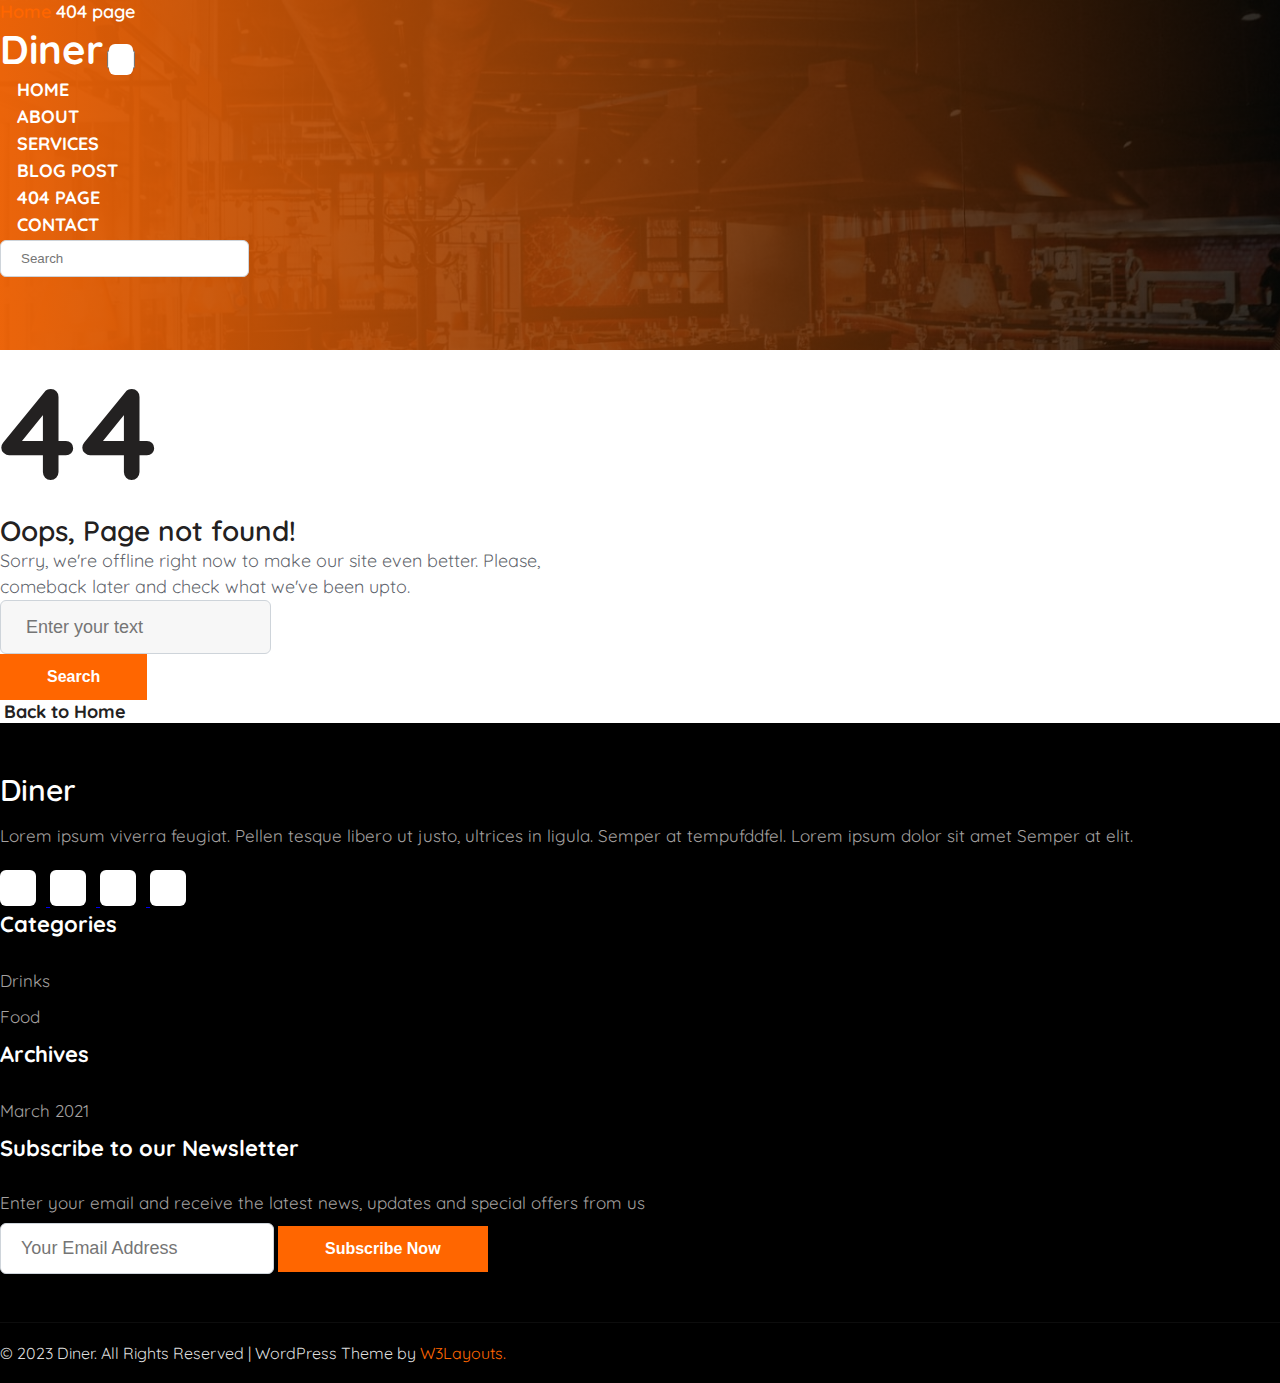
==== commit d18f726b: "done?" ====
--- a/404page/404page.html
+++ b/404page/404page.html
@@ -110,13 +110,12 @@
                         aria-label="Toggle navigation">
                         <i class="navbar__toggle-icon fa-solid fa-bars"></i>
                     </button>
-                    <div class="collapse navbar-collapse p-3 px-lg-0 row" id="myMainNavbar">
-                        <div class="col-12 col-lg-9">
+                    <div class="collapse navbar-collapse py-2 px-lg-0 row" id="myMainNavbar">
+                        <div class="col-12 col-lg-8">
                             <ul
                                 class="navbar-nav nav__list mx-auto px-lg-3 mb-lg-0 flex-wrap justify-content-center text-center">
                                 <li class="nav-item nav__items">
-                                    <a class="nav-link nav__link" aria-current="page"
-                                        href="../index.html">Home</a>
+                                    <a class="nav-link nav__link" aria-current="page" href="../index.html">Home</a>
                                 </li>
                                 <li class="nav-item nav__items">
                                     <a class="nav-link nav__link" href="../aboutPage/aboutPage.html">About</a>
@@ -128,21 +127,17 @@
                                     <a class="nav-link nav__link" href="../blogPage/blogPage.html">Blog Post</a>
                                 </li>
                                 <li class="nav-item nav__items">
-                                    <a class="nav-link nav__link" href="../404page/404page.html">404 page</a>
-                                </li>
-                                <li class="nav-item nav__items">
-                                    <a class="nav-link nav__link" href="../elementsPage/elementsPage.html">Elements</a>
-                                </li>
+                                    <a class="nav-link nav__link" href="./404page.html">404 page</a>
+                                </li>
+                                <!-- <li class="nav-item nav__items">
+                                    <a class="nav-link nav__link" href=".../elementsPage/elementsPage.html">Elements</a>
+                                </li> -->
                                 <li class="nav-item nav__items">
                                     <a class="nav-link nav__link" href="../contactPage/contactPage.html">Contact</a>
                                 </li>
-                                <li class="nav-item nav__items">
-                                    <a class="nav-link nav__link" href="../landingPage/landingPage.html">Landing
-                                        page</a>
-                                </li>
                             </ul>
                         </div>
-                        <div class="col-12 col-lg-3 mt-4 mt-lg-0">
+                        <div class="col-12 col-lg-4 mt-4 mt-lg-0">
                             <div class="row">
                                 <div class="col-10">
                                     <form class="d-flex header__search position-relative" role="search">
@@ -253,8 +248,7 @@
                 </div>
                 <div class="row footer__bottom">
                     <div class="col-12 footer__bottom-content text-center text-lg-start">
-                        &copy 2023 Diner. All Rights Reserved | WordPress Theme by <a
-                            href="https://w3layouts.com/">W3Layouts.</a>
+                        &copy 2023 Diner. All Rights Reserved | WordPress Theme by <a href="#">W3Layouts.</a>
                     </div>
                 </div>
             </div>
--- a/assets/css/base.css
+++ b/assets/css/base.css
@@ -112,7 +112,7 @@
 
 .form__control:hover,
 .form__control:focus {
-    border: 2px solid var(--primary-color);
+    border-color: var(--primary-color);
     outline: none;
     box-shadow: none;
 }
--- a/assets/css/main.css
+++ b/assets/css/main.css
@@ -7,6 +7,10 @@
     z-index: 1;
 }
 
+header .navbar {
+    padding: 24px 0;
+}
+
 .header__brand {
     font-size: 40px;
     font-weight: 700;
@@ -102,12 +106,13 @@
     background-repeat: no-repeat;
     background-size: cover;
     background-attachment: fixed;
+    height: 100vh;
 }
 
 .carousel__content {
+    color: var(--white-color);
+    position: relative;
     height: 100vh;
-    color: var(--white-color);
-    position: relative;
 }
 
 .myCarousel .overlay {
@@ -118,8 +123,8 @@
 }
 
 .carousel__title {
-    font-size: 48px;
-    line-height: 58px;
+    font-size: 54px;
+    line-height: 64px;
     font-weight: 600;
     transition: all .5s;
 }
